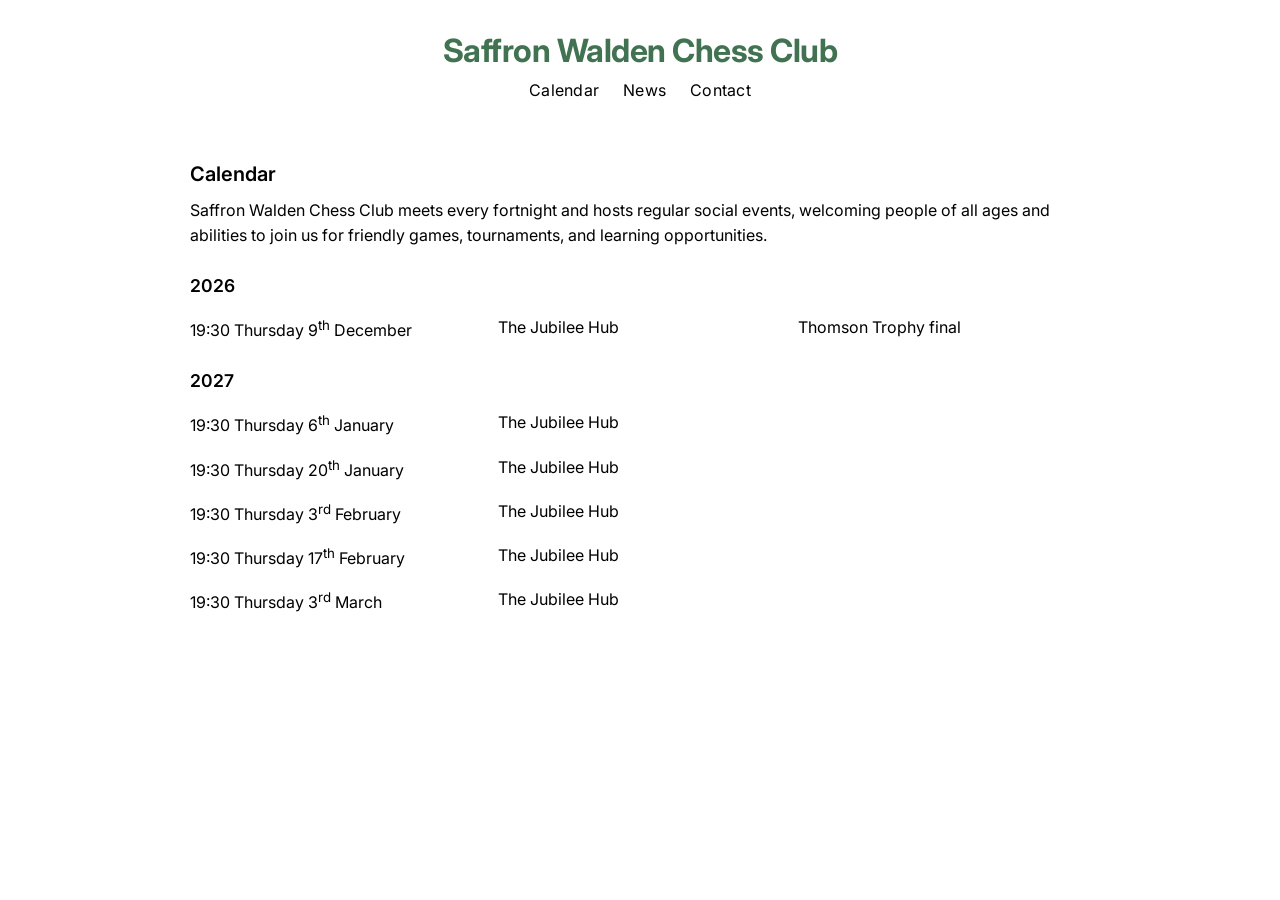
==== calendar.html @ 56b30ce4 "Add index.html and calendar.html" ====
<!DOCTYPE html>
<html lang="en">
<head>
<meta charset="UTF-8">
<meta name="viewport" content="width=device-width, initial-scale=1.0">
<title>Saffron Walden Chess Club – Calendar</title>
<link href="https://fonts.googleapis.com/css2?family=Inter:wght@400;500;600;700&display=swap" rel="stylesheet">
<style>
:root {
  --logotype-green: #417251;
  --grey-hover: #5c5c5c;
}

/* Base */
body {
  font-family: 'Inter', system-ui, -apple-system, sans-serif;
  margin: 0;
  background-color: #fff;
  color: #000;
  line-height: 1.55;
  font-size: 16px;
}
a { color: inherit; text-decoration: none; }
a:hover, a:focus { text-decoration: underline; color: var(--grey-hover); }

/* Header */
header {
  padding: 2rem 2rem 1.5rem;
  background: #fff;
}
.header-inner {
  display: flex;
  flex-direction: column;
  align-items: center;
  gap: 0.5rem;
}
header h1 {
  font-size: 2rem;
  font-weight: 700;
  line-height: 1.2;
  color: var(--logotype-green);
  margin: 0;
  letter-spacing: -0.015em;
}
nav { display: flex; gap: 1.5rem; }
/* Removed Home link */
nav a { font-weight: 400; font-size: 1rem; letter-spacing: 0.015em; }
nav a:hover, nav a:focus { text-decoration: underline; }

@media (min-width: 601px) { header { position: sticky; top: 0; z-index: 1000; } }

/* Main */
main { max-width: 900px; margin: 2rem auto 3rem; padding: 0 2rem; }

/* Page heading */
h2.page-heading { font-size: 1.25rem; font-weight: 600; margin: 0 0 0.5rem 0; }

/* Body text under heading */
p.body-text { margin: 0 0 1.5rem 0; font-weight: 400; font-size: 1rem; line-height: 1.55; }

/* Year heading */
h2.year { font-size: 1.1rem; font-weight: 600; margin: 1rem 0 0.5rem 0; color: #000; }

/* Calendar table */
.calendar-table { width: 100%; border-collapse: collapse; font-weight: 400; }
.calendar-table td { padding: 0.5rem 0; vertical-align: top; }
.calendar-table .date { width: 33%; text-align: left; }
.calendar-table .location { width: 33%; text-align: left; padding-left: 0.5rem; }
.calendar-table .note { width: 33%; text-align: left; padding-left: 0.5rem; }

/* Responsive */
@media (max-width: 600px) {
  header h1 { font-size: 1.5rem; }
  h2.page-heading { font-size: 1.1rem; }
  h2.year { font-size: 1rem; }
  main { padding: 0 1rem; }
  .calendar-table td { padding: 0.4rem 0; }
  .calendar-table .location,
  .calendar-table .note { padding-left: 0.25rem; }
}
</style>
</head>
<body>

<header>
  <div class="header-inner">
    <h1><a href="index.html">Saffron Walden Chess Club</a></h1>
    <nav aria-label="Main navigation">
      <a href="calendar.html">Calendar</a>
      <a href="#">News</a>
      <a href="#">Contact</a>
    </nav>
  </div>
</header>

<main>
  <h2 class="page-heading">Calendar</h2>
  <p class="body-text">
    Saffron Walden Chess Club meets every fortnight and hosts regular social events, welcoming people of all ages and abilities to join us for friendly games, tournaments, and learning opportunities.
  </p>

  <!-- 2026 -->
  <h2 class="year">2026</h2>
  <table class="calendar-table">
    <tbody>
      <tr data-date="2026-04-10"><td class="date">19:30 Thursday 10<sup>th</sup> April</td><td class="location">The Jubilee Hub</td><td class="note"></td></tr>
      <tr data-date="2026-04-24"><td class="date">19:30 Thursday 24<sup>th</sup> April</td><td class="location">The Jubilee Hub</td><td class="note"></td></tr>
      <tr data-date="2026-05-08"><td class="date">19:30 Thursday 8<sup>th</sup> May</td><td class="location">The Jubilee Hub</td><td class="note"></td></tr>
      <tr data-date="2026-05-22"><td class="date">19:30 Thursday 22<sup>nd</sup> May</td><td class="location">The Jubilee Hub</td><td class="note"></td></tr>
      <tr data-date="2026-06-27"><td class="date">11:00 Thursday 27<sup>th</sup> June</td><td class="location">Saffron Walden Common</td><td class="note">Saffron Walden Community Day</td></tr>
      <tr data-date="2026-06-10"><td class="date">19:30 Thursday 10<sup>th</sup> June</td><td class="location">The Jubilee Hub</td><td class="note"></td></tr>
      <tr data-date="2026-06-24"><td class="date">19:30 Thursday 24<sup>th</sup> June</td><td class="location">The Jubilee Hub</td><td class="note"></td></tr>
      <tr data-date="2026-12-09"><td class="date">19:30 Thursday 9<sup>th</sup> December</td><td class="location">The Jubilee Hub</td><td class="note">Thomson Trophy final</td></tr>
    </tbody>
  </table>

  <!-- 2027 -->
  <h2 class="year">2027</h2>
  <table class="calendar-table">
    <tbody>
      <tr data-date="2027-01-06"><td class="date">19:30 Thursday 6<sup>th</sup> January</td><td class="location">The Jubilee Hub</td><td class="note"></td></tr>
      <tr data-date="2027-01-20"><td class="date">19:30 Thursday 20<sup>th</sup> January</td><td class="location">The Jubilee Hub</td><td class="note"></td></tr>
      <tr data-date="2027-02-03"><td class="date">19:30 Thursday 3<sup>rd</sup> February</td><td class="location">The Jubilee Hub</td><td class="note"></td></tr>
      <tr data-date="2027-02-17"><td class="date">19:30 Thursday 17<sup>th</sup> February</td><td class="location">The Jubilee Hub</td><td class="note"></td></tr>
      <tr data-date="2027-03-03"><td class="date">19:30 Thursday 3<sup>rd</sup> March</td><td class="location">The Jubilee Hub</td><td class="note"></td></tr>
    </tbody>
  </table>

</main>

<script>
// Filter rows to show only dates >= today and <= today + 365 days
const today = new Date();
const maxDate = new Date();
maxDate.setDate(today.getDate() + 365);

document.querySelectorAll('.calendar-table tbody tr').forEach(row => {
  const dateStr = row.getAttribute('data-date');
  if (!dateStr) return;
  const rowDate = new Date(dateStr + "T00:00:00");
  if (rowDate < today || rowDate > maxDate) {
    row.style.display = 'none';
  }
});
</script>

</body>
</html>
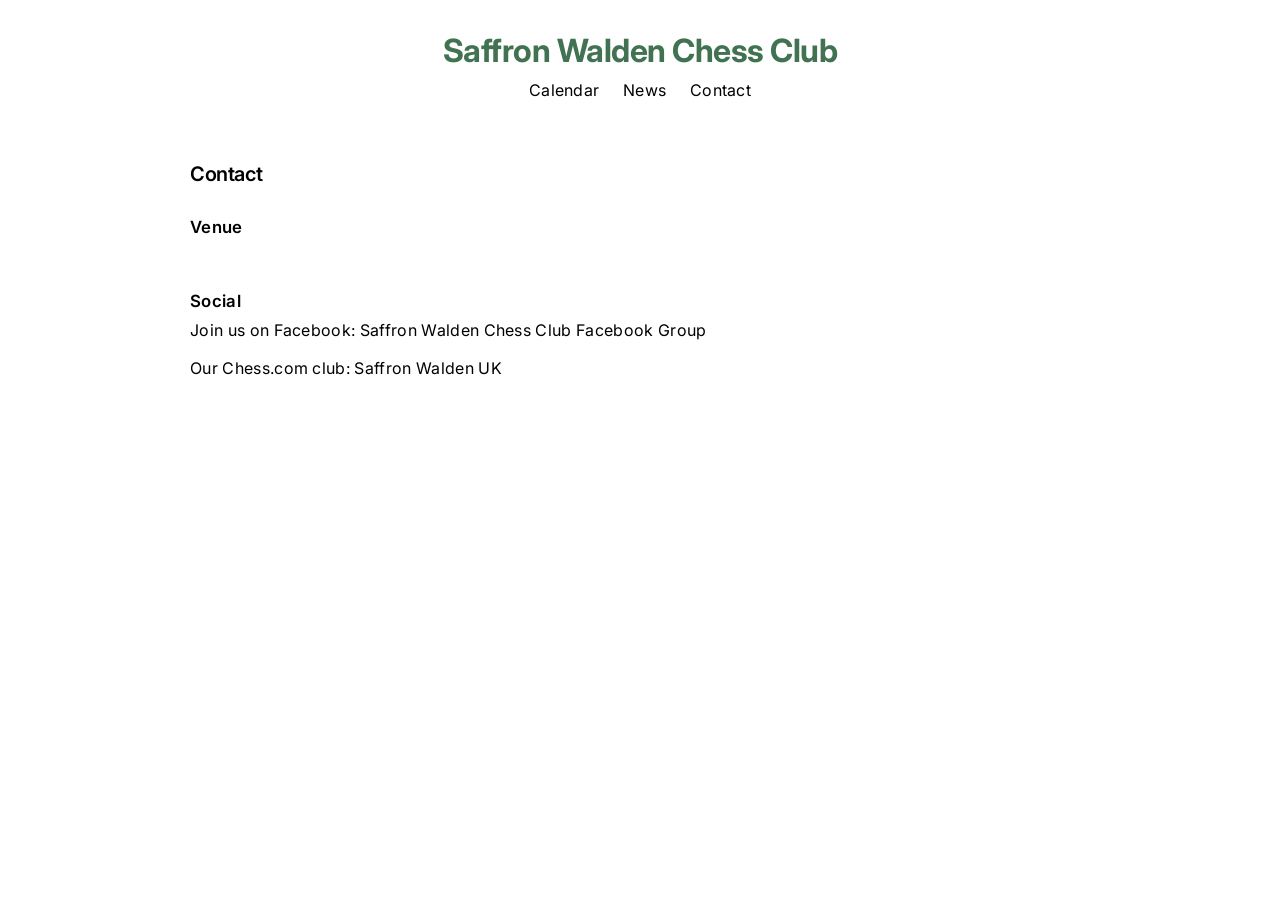
==== commit f04dfcdd: "Refactor for configurable location per event and improve contact page" ====
--- a/calendar.html
+++ b/calendar.html
@@ -3,82 +3,9 @@
 <head>
 <meta charset="UTF-8">
 <meta name="viewport" content="width=device-width, initial-scale=1.0">
-<title>Saffron Walden Chess Club – Calendar</title>
+<title>Saffron Walden Chess Club – Contact</title>
 <link href="https://fonts.googleapis.com/css2?family=Inter:wght@400;500;600;700&display=swap" rel="stylesheet">
-<style>
-:root {
-  --logotype-green: #417251;
-  --grey-hover: #5c5c5c;
-}
-
-/* Base */
-body {
-  font-family: 'Inter', system-ui, -apple-system, sans-serif;
-  margin: 0;
-  background-color: #fff;
-  color: #000;
-  line-height: 1.55;
-  font-size: 16px;
-}
-a { color: inherit; text-decoration: none; }
-a:hover, a:focus { text-decoration: underline; color: var(--grey-hover); }
-
-/* Header */
-header {
-  padding: 2rem 2rem 1.5rem;
-  background: #fff;
-}
-.header-inner {
-  display: flex;
-  flex-direction: column;
-  align-items: center;
-  gap: 0.5rem;
-}
-header h1 {
-  font-size: 2rem;
-  font-weight: 700;
-  line-height: 1.2;
-  color: var(--logotype-green);
-  margin: 0;
-  letter-spacing: -0.015em;
-}
-nav { display: flex; gap: 1.5rem; }
-/* Removed Home link */
-nav a { font-weight: 400; font-size: 1rem; letter-spacing: 0.015em; }
-nav a:hover, nav a:focus { text-decoration: underline; }
-
-@media (min-width: 601px) { header { position: sticky; top: 0; z-index: 1000; } }
-
-/* Main */
-main { max-width: 900px; margin: 2rem auto 3rem; padding: 0 2rem; }
-
-/* Page heading */
-h2.page-heading { font-size: 1.25rem; font-weight: 600; margin: 0 0 0.5rem 0; }
-
-/* Body text under heading */
-p.body-text { margin: 0 0 1.5rem 0; font-weight: 400; font-size: 1rem; line-height: 1.55; }
-
-/* Year heading */
-h2.year { font-size: 1.1rem; font-weight: 600; margin: 1rem 0 0.5rem 0; color: #000; }
-
-/* Calendar table */
-.calendar-table { width: 100%; border-collapse: collapse; font-weight: 400; }
-.calendar-table td { padding: 0.5rem 0; vertical-align: top; }
-.calendar-table .date { width: 33%; text-align: left; }
-.calendar-table .location { width: 33%; text-align: left; padding-left: 0.5rem; }
-.calendar-table .note { width: 33%; text-align: left; padding-left: 0.5rem; }
-
-/* Responsive */
-@media (max-width: 600px) {
-  header h1 { font-size: 1.5rem; }
-  h2.page-heading { font-size: 1.1rem; }
-  h2.year { font-size: 1rem; }
-  main { padding: 0 1rem; }
-  .calendar-table td { padding: 0.4rem 0; }
-  .calendar-table .location,
-  .calendar-table .note { padding-left: 0.25rem; }
-}
-</style>
+<link rel="stylesheet" href="css/styles.css">
 </head>
 <body>
 
@@ -87,62 +14,30 @@
     <h1><a href="index.html">Saffron Walden Chess Club</a></h1>
     <nav aria-label="Main navigation">
       <a href="calendar.html">Calendar</a>
-      <a href="#">News</a>
-      <a href="#">Contact</a>
+      <a href="news.html">News</a>
+      <a href="contact.html">Contact</a>
     </nav>
   </div>
 </header>
 
 <main>
-  <h2 class="page-heading">Calendar</h2>
-  <p class="body-text">
-    Saffron Walden Chess Club meets every fortnight and hosts regular social events, welcoming people of all ages and abilities to join us for friendly games, tournaments, and learning opportunities.
-  </p>
+  <h2>Contact</h2>
 
-  <!-- 2026 -->
-  <h2 class="year">2026</h2>
-  <table class="calendar-table">
-    <tbody>
-      <tr data-date="2026-04-10"><td class="date">19:30 Thursday 10<sup>th</sup> April</td><td class="location">The Jubilee Hub</td><td class="note"></td></tr>
-      <tr data-date="2026-04-24"><td class="date">19:30 Thursday 24<sup>th</sup> April</td><td class="location">The Jubilee Hub</td><td class="note"></td></tr>
-      <tr data-date="2026-05-08"><td class="date">19:30 Thursday 8<sup>th</sup> May</td><td class="location">The Jubilee Hub</td><td class="note"></td></tr>
-      <tr data-date="2026-05-22"><td class="date">19:30 Thursday 22<sup>nd</sup> May</td><td class="location">The Jubilee Hub</td><td class="note"></td></tr>
-      <tr data-date="2026-06-27"><td class="date">11:00 Thursday 27<sup>th</sup> June</td><td class="location">Saffron Walden Common</td><td class="note">Saffron Walden Community Day</td></tr>
-      <tr data-date="2026-06-10"><td class="date">19:30 Thursday 10<sup>th</sup> June</td><td class="location">The Jubilee Hub</td><td class="note"></td></tr>
-      <tr data-date="2026-06-24"><td class="date">19:30 Thursday 24<sup>th</sup> June</td><td class="location">The Jubilee Hub</td><td class="note"></td></tr>
-      <tr data-date="2026-12-09"><td class="date">19:30 Thursday 9<sup>th</sup> December</td><td class="location">The Jubilee Hub</td><td class="note">Thomson Trophy final</td></tr>
-    </tbody>
-  </table>
+  <section id="location-section">
+    <h3>Venue</h3>
+    <div id="location-container">
+      <!-- JS will populate map & address from events/locations dynamically if needed -->
+    </div>
+  </section>
 
-  <!-- 2027 -->
-  <h2 class="year">2027</h2>
-  <table class="calendar-table">
-    <tbody>
-      <tr data-date="2027-01-06"><td class="date">19:30 Thursday 6<sup>th</sup> January</td><td class="location">The Jubilee Hub</td><td class="note"></td></tr>
-      <tr data-date="2027-01-20"><td class="date">19:30 Thursday 20<sup>th</sup> January</td><td class="location">The Jubilee Hub</td><td class="note"></td></tr>
-      <tr data-date="2027-02-03"><td class="date">19:30 Thursday 3<sup>rd</sup> February</td><td class="location">The Jubilee Hub</td><td class="note"></td></tr>
-      <tr data-date="2027-02-17"><td class="date">19:30 Thursday 17<sup>th</sup> February</td><td class="location">The Jubilee Hub</td><td class="note"></td></tr>
-      <tr data-date="2027-03-03"><td class="date">19:30 Thursday 3<sup>rd</sup> March</td><td class="location">The Jubilee Hub</td><td class="note"></td></tr>
-    </tbody>
-  </table>
-
+  <section id="social-section">
+    <h3>Social</h3>
+    <div id="contact-container">
+      <!-- JS will populate Facebook and Chess.com links from contact.txt -->
+    </div>
+  </section>
 </main>
 
-<script>
-// Filter rows to show only dates >= today and <= today + 365 days
-const today = new Date();
-const maxDate = new Date();
-maxDate.setDate(today.getDate() + 365);
-
-document.querySelectorAll('.calendar-table tbody tr').forEach(row => {
-  const dateStr = row.getAttribute('data-date');
-  if (!dateStr) return;
-  const rowDate = new Date(dateStr + "T00:00:00");
-  if (rowDate < today || rowDate > maxDate) {
-    row.style.display = 'none';
-  }
-});
-</script>
-
+<script src="js/contact.js"></script>
 </body>
 </html>
--- a/css/styles.css
+++ b/css/styles.css
@@ -0,0 +1,197 @@
+:root {
+  --grey-hover: #5c5c5c;
+  --logotype-green: #417251;
+}
+
+/* Base styles */
+body {
+  font-family: 'Inter', system-ui, -apple-system, sans-serif;
+  margin: 0;
+  background-color: #fff;
+  color: #000;
+  line-height: 1.55;
+  letter-spacing: 0.02em;
+  font-size: 16px;
+}
+
+a {
+  color: inherit;
+  text-decoration: none;
+}
+
+a:hover,
+a:focus {
+  color: var(--grey-hover);
+  text-decoration: underline;
+  outline: none;
+}
+
+a:focus {
+  outline: 2px solid var(--logotype-green);
+  outline-offset: 2px;
+}
+
+/* Header */
+header {
+  padding: 2rem 2rem 1.5rem;
+  background: #fff;
+}
+
+.header-inner {
+  display: flex;
+  flex-direction: column;
+  align-items: center;
+  gap: 0.5rem;
+}
+
+/* Logotype */
+header h1 {
+  font-size: 2rem;
+  font-weight: 700;
+  line-height: 1.2;
+  color: var(--logotype-green);
+  margin: 0;
+  letter-spacing: -0.015em;
+}
+
+/* Navigation */
+nav {
+  display: flex;
+  gap: 1.5rem;
+}
+
+nav a {
+  font-weight: 400;
+  font-size: 1rem;
+  letter-spacing: 0.015em;
+  transition: color 0.3s ease;
+}
+
+/* Sticky header on desktop */
+@media (min-width: 601px) {
+  header {
+    position: sticky;
+    top: 0;
+    z-index: 1000;
+  }
+}
+
+/* Main content */
+main {
+  max-width: 900px;
+  margin: 2rem auto 3rem;
+  padding: 0 2rem;
+}
+
+section {
+  margin-bottom: 3rem;
+}
+
+/* Headings */
+h2 {
+  font-size: 1.25rem;
+  font-weight: 600;
+  letter-spacing: -0.02em;
+  text-transform: lowercase;
+  margin-top: 0;
+  margin-bottom: 0.5rem;
+}
+
+h2::first-letter {
+  text-transform: uppercase;
+}
+
+h3 {
+  font-size: 1.05rem;
+  font-weight: 600;
+  margin-bottom: 0.25rem;
+  margin-top: 1.5rem;
+}
+
+/* Paragraphs */
+p {
+  margin-top: 0;
+  margin-bottom: 1.2rem;
+  font-weight: 400;
+  font-size: 1rem;
+  line-height: 1.55;
+}
+
+/* Event (homepage) */
+.event-date {
+  margin-bottom: 0.4rem;
+}
+
+.event-date a {
+  color: var(--logotype-green);
+  font-weight: 500;
+  text-decoration: none;
+}
+
+.event-date a:hover,
+.event-date a:focus {
+  text-decoration: underline;
+}
+
+/* Calendar table */
+.calendar-table {
+  width: 100%;
+  border-collapse: collapse;
+}
+
+.calendar-table td {
+  padding: 0.5rem 0;
+  vertical-align: top;
+}
+
+.calendar-table td:nth-child(1) {
+  width: 33%;
+}
+
+.calendar-table td:nth-child(2),
+.calendar-table td:nth-child(3) {
+  padding-left: 0.5rem;
+}
+
+/* News spacing */
+#news-container > div {
+  margin-bottom: 2rem;
+}
+
+/* Contact spacing */
+#contact-container p {
+  margin-bottom: 0.8rem;
+}
+
+/* Responsive */
+@media (max-width: 600px) {
+  header {
+    padding: 1.5rem 1rem 1rem;
+  }
+
+  header h1 {
+    font-size: 1.5rem;
+  }
+
+  h2 {
+    font-size: 1.1rem;
+  }
+
+  main {
+    padding: 0 1rem;
+  }
+
+  .calendar-table td {
+    padding: 0.4rem 0;
+  }
+
+  .calendar-table td:nth-child(2),
+  .calendar-table td:nth-child(3) {
+    padding-left: 0.25rem;
+  }
+}
+
+/* Smooth scrolling */
+html {
+  scroll-behavior: smooth;
+}
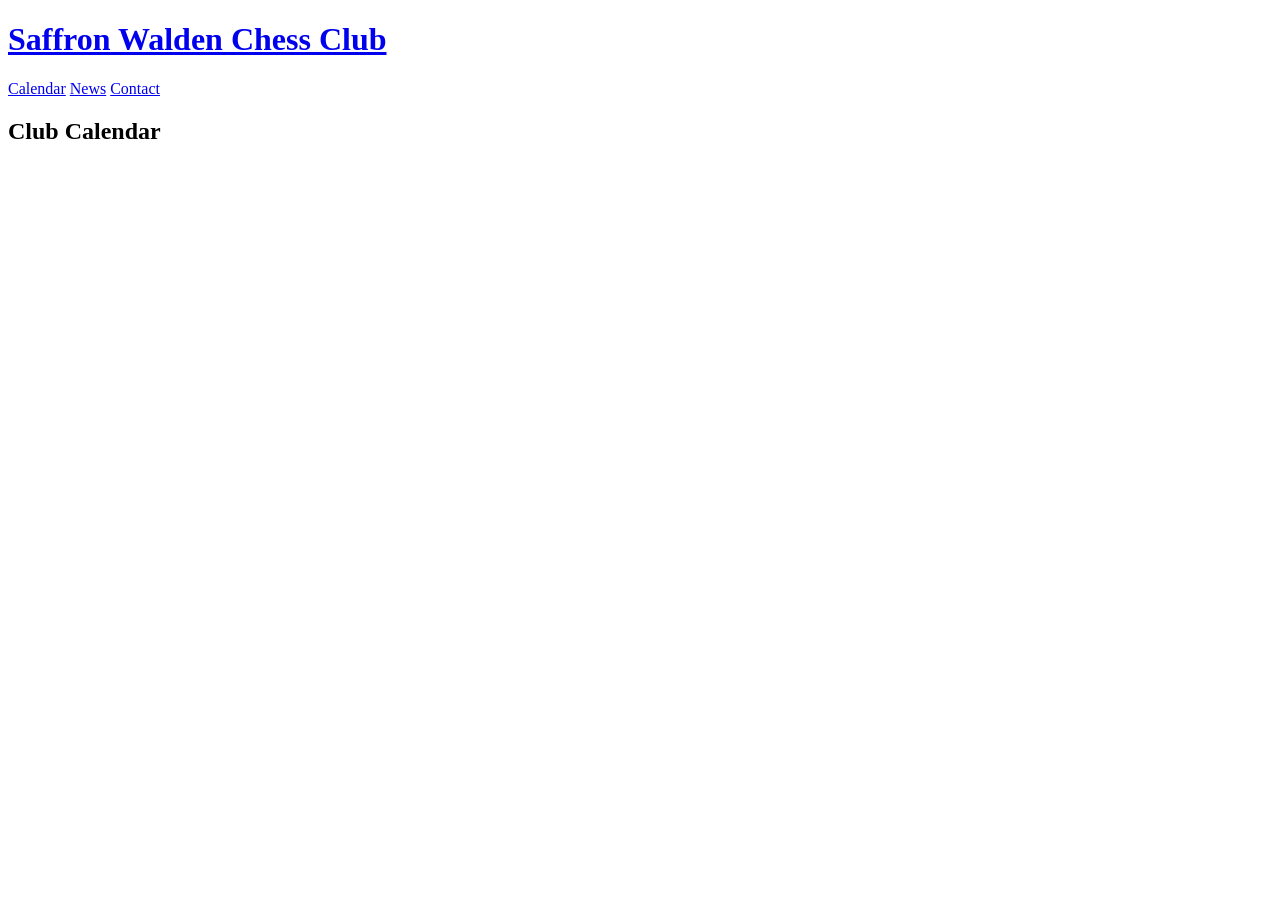
==== commit c24254ac: "Refactor bug fixes and mobile burger menu" ====
--- a/calendar.html
+++ b/calendar.html
@@ -3,10 +3,38 @@
 <head>
 <meta charset="UTF-8">
 <meta name="viewport" content="width=device-width, initial-scale=1.0">
-<title>Saffron Walden Chess Club – Contact</title>
+<title>Saffron Walden Chess Club – Calendar</title>
+
 <link href="https://fonts.googleapis.com/css2?family=Inter:wght@400;500;600;700&display=swap" rel="stylesheet">
 <link rel="stylesheet" href="css/styles.css">
+
+<style>
+  .year-group {
+    margin-top: 2rem;
+  }
+
+  .event-row {
+    display: grid;
+    grid-template-columns: 2fr 2fr 3fr;
+    gap: 1rem;
+    padding: 0.4rem 0;
+    border-bottom: 1px solid #eee;
+  }
+
+  .col-1 {
+    font-weight: 500;
+  }
+
+  .col-2 {
+    color: #333;
+  }
+
+  .col-3 {
+    color: #666;
+  }
+</style>
 </head>
+
 <body>
 
 <header>
@@ -21,23 +49,107 @@
 </header>
 
 <main>
-  <h2>Contact</h2>
-
-  <section id="location-section">
-    <h3>Venue</h3>
-    <div id="location-container">
-      <!-- JS will populate map & address from events/locations dynamically if needed -->
-    </div>
-  </section>
-
-  <section id="social-section">
-    <h3>Social</h3>
-    <div id="contact-container">
-      <!-- JS will populate Facebook and Chess.com links from contact.txt -->
-    </div>
-  </section>
+  <h2>Club Calendar</h2>
+  <div id="calendar-container"></div>
 </main>
 
-<script src="js/contact.js"></script>
+<script>
+async function loadData() {
+  const [eventsRes, locationsRes] = await Promise.all([
+    fetch('content/events.csv'),
+    fetch('content/locations.txt')
+  ]);
+
+  const eventsText = await eventsRes.text();
+  const locationsText = await locationsRes.text();
+
+  const locations = parseLocations(locationsText);
+  let events = parseEvents(eventsText);
+
+  // Filter: today → +365 days
+  const today = new Date();
+  today.setHours(0,0,0,0);
+
+  const futureLimit = new Date();
+  futureLimit.setDate(today.getDate() + 365);
+
+  events = events.filter(e => {
+    const d = new Date(e.date);
+    return d >= today && d <= futureLimit;
+  });
+
+  render(events, locations);
+}
+
+function parseLocations(text) {
+  const map = {};
+  text.trim().split('\n').forEach(line => {
+    const [key, name] = line.split('|');
+    map[key] = name;
+  });
+  return map;
+}
+
+function parseEvents(text) {
+  return text.trim().split('\n').slice(1).map(row => {
+    const [date, time, location_key, note] = row.split(',');
+    return { date, time, location_key, note };
+  }).sort((a, b) => new Date(a.date) - new Date(b.date));
+}
+
+function formatDateTime(dateStr, timeStr) {
+  const d = new Date(dateStr);
+
+  const formattedDate = d.toLocaleDateString('en-GB', {
+    weekday: 'long',
+    day: 'numeric',
+    month: 'long'
+  });
+
+  return `${timeStr} ${formattedDate}`;
+}
+
+function render(events, locations) {
+  const container = document.getElementById('calendar-container');
+
+  const grouped = {};
+  events.forEach(e => {
+    const year = new Date(e.date).getFullYear();
+    if (!grouped[year]) grouped[year] = [];
+    grouped[year].push(e);
+  });
+
+  Object.keys(grouped).sort().forEach(year => {
+    const section = document.createElement('div');
+    section.className = 'year-group';
+
+    const heading = document.createElement('h3');
+    heading.textContent = year;
+    section.appendChild(heading);
+
+    grouped[year].forEach(event => {
+      const row = document.createElement('div');
+      row.className = 'event-row';
+
+      const dateTime = formatDateTime(event.date, event.time);
+      const location = locations[event.location_key] || event.location_key;
+      const note = event.note || '';
+
+      row.innerHTML = `
+        <div class="col-1">${dateTime}</div>
+        <div class="col-2">${location}</div>
+        <div class="col-3">${note}</div>
+      `;
+
+      section.appendChild(row);
+    });
+
+    container.appendChild(section);
+  });
+}
+
+loadData();
+</script>
+
 </body>
 </html>
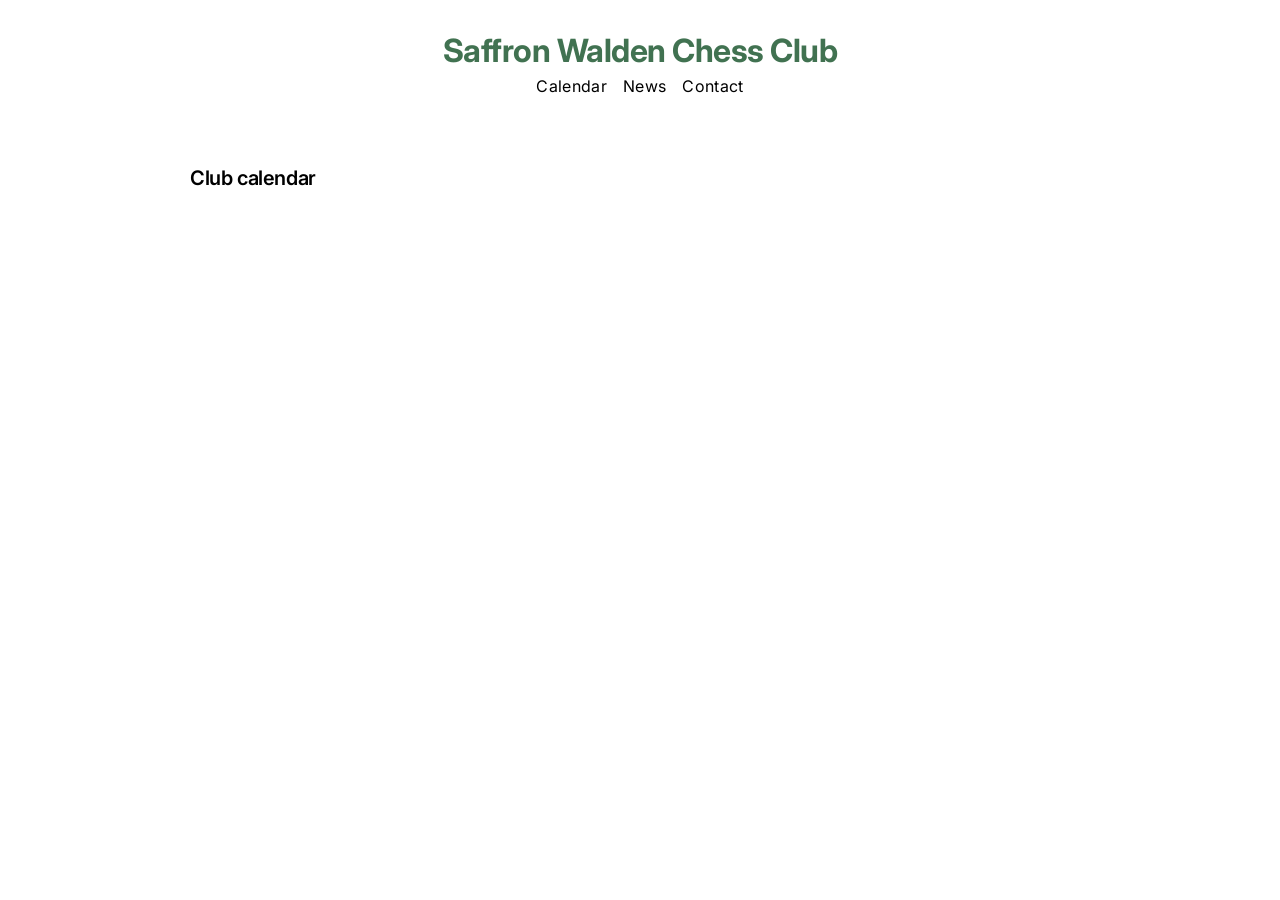
==== commit 5dc7009f: "Bug fixes" ====
--- a/calendar.html
+++ b/calendar.html
@@ -4,151 +4,20 @@
 <meta charset="UTF-8">
 <meta name="viewport" content="width=device-width, initial-scale=1.0">
 <title>Saffron Walden Chess Club – Calendar</title>
-
 <link href="https://fonts.googleapis.com/css2?family=Inter:wght@400;500;600;700&display=swap" rel="stylesheet">
 <link rel="stylesheet" href="css/styles.css">
-
-<style>
-  .year-group {
-    margin-top: 2rem;
-  }
-
-  .event-row {
-    display: grid;
-    grid-template-columns: 2fr 2fr 3fr;
-    gap: 1rem;
-    padding: 0.4rem 0;
-    border-bottom: 1px solid #eee;
-  }
-
-  .col-1 {
-    font-weight: 500;
-  }
-
-  .col-2 {
-    color: #333;
-  }
-
-  .col-3 {
-    color: #666;
-  }
-</style>
 </head>
-
 <body>
-
-<header>
-  <div class="header-inner">
-    <h1><a href="index.html">Saffron Walden Chess Club</a></h1>
-    <nav aria-label="Main navigation">
-      <a href="calendar.html">Calendar</a>
-      <a href="news.html">News</a>
-      <a href="contact.html">Contact</a>
-    </nav>
-  </div>
-</header>
 
 <main>
   <h2>Club Calendar</h2>
   <div id="calendar-container"></div>
 </main>
 
+<script src="js/header.js"></script>
+<script src="js/calendar.js"></script>
 <script>
-async function loadData() {
-  const [eventsRes, locationsRes] = await Promise.all([
-    fetch('content/events.csv'),
-    fetch('content/locations.txt')
-  ]);
-
-  const eventsText = await eventsRes.text();
-  const locationsText = await locationsRes.text();
-
-  const locations = parseLocations(locationsText);
-  let events = parseEvents(eventsText);
-
-  // Filter: today → +365 days
-  const today = new Date();
-  today.setHours(0,0,0,0);
-
-  const futureLimit = new Date();
-  futureLimit.setDate(today.getDate() + 365);
-
-  events = events.filter(e => {
-    const d = new Date(e.date);
-    return d >= today && d <= futureLimit;
-  });
-
-  render(events, locations);
-}
-
-function parseLocations(text) {
-  const map = {};
-  text.trim().split('\n').forEach(line => {
-    const [key, name] = line.split('|');
-    map[key] = name;
-  });
-  return map;
-}
-
-function parseEvents(text) {
-  return text.trim().split('\n').slice(1).map(row => {
-    const [date, time, location_key, note] = row.split(',');
-    return { date, time, location_key, note };
-  }).sort((a, b) => new Date(a.date) - new Date(b.date));
-}
-
-function formatDateTime(dateStr, timeStr) {
-  const d = new Date(dateStr);
-
-  const formattedDate = d.toLocaleDateString('en-GB', {
-    weekday: 'long',
-    day: 'numeric',
-    month: 'long'
-  });
-
-  return `${timeStr} ${formattedDate}`;
-}
-
-function render(events, locations) {
-  const container = document.getElementById('calendar-container');
-
-  const grouped = {};
-  events.forEach(e => {
-    const year = new Date(e.date).getFullYear();
-    if (!grouped[year]) grouped[year] = [];
-    grouped[year].push(e);
-  });
-
-  Object.keys(grouped).sort().forEach(year => {
-    const section = document.createElement('div');
-    section.className = 'year-group';
-
-    const heading = document.createElement('h3');
-    heading.textContent = year;
-    section.appendChild(heading);
-
-    grouped[year].forEach(event => {
-      const row = document.createElement('div');
-      row.className = 'event-row';
-
-      const dateTime = formatDateTime(event.date, event.time);
-      const location = locations[event.location_key] || event.location_key;
-      const note = event.note || '';
-
-      row.innerHTML = `
-        <div class="col-1">${dateTime}</div>
-        <div class="col-2">${location}</div>
-        <div class="col-3">${note}</div>
-      `;
-
-      section.appendChild(row);
-    });
-
-    container.appendChild(section);
-  });
-}
-
-loadData();
+  loadCalendar();
 </script>
 
 </body>
--- a/css/styles.css
+++ b/css/styles.css
@@ -0,0 +1,209 @@
+/* -------------------- VARIABLES -------------------- */
+:root {
+  --grey-hover: #5c5c5c;
+  --logotype-green: #417251;
+
+  /* spacing */
+  --space-xs: 0.25rem;
+  --space-sm: 0.5rem;
+  --space-md: 1rem;
+  --space-lg: 2rem;
+
+  /* font sizes */
+  --font-base: 16px;
+  --font-h1: 2rem;
+  --font-h2: 1.25rem;
+  --font-h3: 1.05rem;
+}
+
+/* -------------------- BASE -------------------- */
+body {
+  font-family: 'Inter', system-ui, -apple-system, sans-serif;
+  margin: 0;
+  background-color: #fff;
+  color: #000;
+  line-height: 1.55;
+  letter-spacing: 0.02em;
+  font-size: var(--font-base);
+}
+
+a {
+  color: inherit;
+  text-decoration: none;
+  transition: color 0.3s ease;
+}
+
+a:hover,
+a:focus {
+  color: var(--grey-hover);
+  text-decoration: underline;
+  outline: none;
+}
+
+a:focus {
+  outline: 2px solid var(--logotype-green);
+  outline-offset: 2px;
+}
+
+/* -------------------- HEADER -------------------- */
+header {
+  padding: var(--space-lg);
+  background: #fff;
+}
+
+.header-inner {
+  display: flex;
+  flex-direction: column;
+  align-items: center;
+  gap: var(--space-xs);
+}
+
+header h1 {
+  font-size: var(--font-h1);
+  font-weight: 700;
+  line-height: 1.2;
+  color: var(--logotype-green);
+  margin: 0;
+  letter-spacing: -0.015em;
+}
+
+nav {
+  display: flex;
+  gap: var(--space-md);
+  flex-wrap: wrap;
+}
+
+/* Sticky header */
+@media (min-width: 601px) {
+  header {
+    position: sticky;
+    top: 0;
+    z-index: 1000;
+  }
+  .burger {
+    display: none;
+  }
+}
+
+@media (max-width: 600px) {
+  header {
+    padding: var(--space-md) var(--space-sm) var(--space-sm);
+  }
+  header h1 {
+    font-size: 1.5rem;
+  }
+  .burger {
+    display: block;
+    position: sticky;
+    top: 0;
+    background: #fff;
+    z-index: 1000;
+    border: none;
+    padding: var(--space-xs) var(--space-sm);
+    cursor: pointer;
+  }
+  .burger span {
+    display: block;
+    width: 25px;
+    height: 3px;
+    background-color: var(--logotype-green);
+    margin: 5px 0;
+  }
+  .main-nav {
+    display: none;
+    flex-direction: column;
+    background: #fff;
+    width: 100%;
+    padding: var(--space-md) 0;
+  }
+  .main-nav.active {
+    display: flex;
+  }
+}
+
+/* -------------------- MAIN -------------------- */
+main {
+  max-width: 900px;
+  margin: var(--space-lg) auto var(--space-lg);
+  padding: 0 var(--space-lg);
+}
+
+section {
+  margin-bottom: var(--space-lg);
+}
+
+/* Headings */
+h2 {
+  font-size: var(--font-h2);
+  font-weight: 600;
+  letter-spacing: -0.02em;
+  text-transform: lowercase;
+  margin-top: 0;
+  margin-bottom: var(--space-xs);
+}
+
+h2::first-letter {
+  text-transform: uppercase;
+}
+
+h3 {
+  font-size: var(--font-h3);
+  font-weight: 600;
+  margin: var(--space-md) 0 var(--space-xs) 0;
+}
+
+/* Paragraphs */
+p {
+  margin: 0 0 var(--space-sm) 0;
+  font-weight: 400;
+  font-size: 1rem;
+}
+
+/* -------------------- CALENDAR & EVENTS -------------------- */
+.calendar-table {
+  width: 100%;
+  border-collapse: collapse;
+}
+
+.calendar-table td {
+  padding: var(--space-xs) 0;
+  vertical-align: top;
+}
+
+.calendar-table td:nth-child(1) {
+  width: 33%;
+}
+
+.calendar-table td:nth-child(2),
+.calendar-table td:nth-child(3) {
+  padding-left: var(--space-xs);
+}
+
+/* Homepage next event / event-details */
+.event-details {
+  display: flex;
+  flex-direction: column;
+  gap: var(--space-sm);
+}
+
+.event-date a {
+  color: var(--logotype-green);
+  font-weight: 500;
+  text-decoration: none;
+}
+
+/* Responsive tweaks */
+@media (max-width: 600px) {
+  main {
+    padding: 0 var(--space-sm);
+  }
+  .calendar-table td:nth-child(2),
+  .calendar-table td:nth-child(3) {
+    padding-left: var(--space-xs);
+  }
+}
+
+/* Smooth scrolling */
+html {
+  scroll-behavior: smooth;
+}
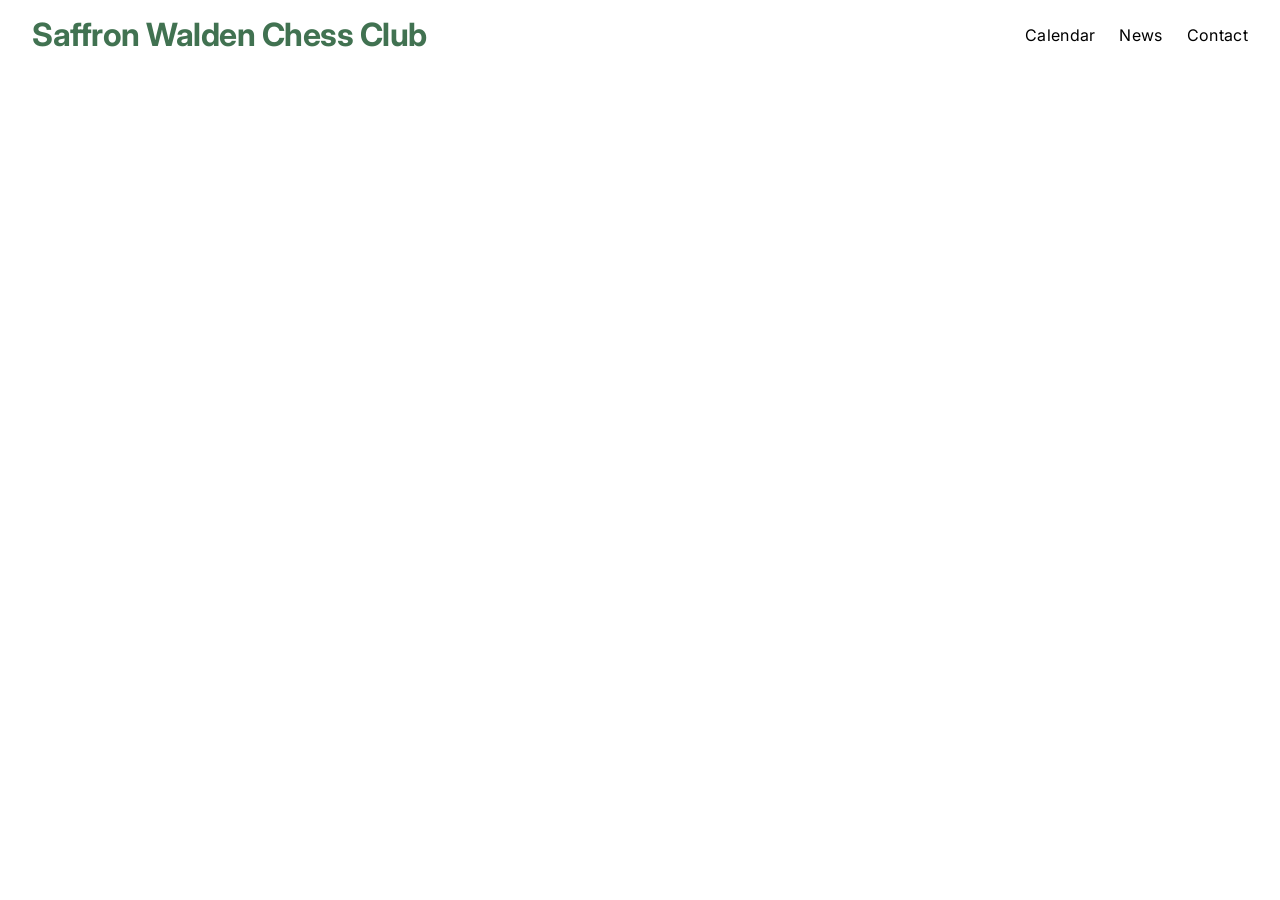
==== commit bd6be3a6: "Mobile burger menu" ====
--- a/calendar.html
+++ b/calendar.html
@@ -9,16 +9,16 @@
 </head>
 <body>
 
+<!-- Dynamic header -->
+<div id="header-container"></div>
+
 <main>
-  <h2>Club Calendar</h2>
-  <div id="calendar-container"></div>
+  <section id="calendar-container">
+    <!-- JS will populate upcoming events table -->
+  </section>
 </main>
 
-<script src="js/header.js"></script>
-<script src="js/calendar.js"></script>
-<script>
-  loadCalendar();
-</script>
-
+<script src="js/header.js" defer></script>
+<script src="js/calendar.js" defer></script>
 </body>
 </html>
--- a/css/styles.css
+++ b/css/styles.css
@@ -1,22 +1,9 @@
-/* -------------------- VARIABLES -------------------- */
 :root {
   --grey-hover: #5c5c5c;
   --logotype-green: #417251;
-
-  /* spacing */
-  --space-xs: 0.25rem;
-  --space-sm: 0.5rem;
-  --space-md: 1rem;
-  --space-lg: 2rem;
-
-  /* font sizes */
-  --font-base: 16px;
-  --font-h1: 2rem;
-  --font-h2: 1.25rem;
-  --font-h3: 1.05rem;
-}
-
-/* -------------------- BASE -------------------- */
+}
+
+/* Base styles */
 body {
   font-family: 'Inter', system-ui, -apple-system, sans-serif;
   margin: 0;
@@ -24,13 +11,12 @@
   color: #000;
   line-height: 1.55;
   letter-spacing: 0.02em;
-  font-size: var(--font-base);
+  font-size: 16px;
 }
 
 a {
   color: inherit;
   text-decoration: none;
-  transition: color 0.3s ease;
 }
 
 a:hover,
@@ -45,21 +31,24 @@
   outline-offset: 2px;
 }
 
-/* -------------------- HEADER -------------------- */
+/* Header */
 header {
-  padding: var(--space-lg);
+  position: sticky;
+  top: 0;
+  z-index: 1000;
   background: #fff;
+  padding: 1rem 2rem;
 }
 
 .header-inner {
   display: flex;
-  flex-direction: column;
+  justify-content: space-between;
   align-items: center;
-  gap: var(--space-xs);
-}
-
+}
+
+/* Logotype */
 header h1 {
-  font-size: var(--font-h1);
+  font-size: 2rem;
   font-weight: 700;
   line-height: 1.2;
   color: var(--logotype-green);
@@ -67,79 +56,92 @@
   letter-spacing: -0.015em;
 }
 
-nav {
+/* Burger button */
+.burger {
+  display: none;
+  flex-direction: column;
+  justify-content: space-between;
+  width: 28px;
+  height: 20px;
+  background: transparent;
+  border: none;
+  cursor: pointer;
+  padding: 0;
+  z-index: 1001;
+}
+
+.burger span {
+  display: block;
+  height: 2px;
+  background-color: var(--logotype-green);
+  border-radius: 1px;
+}
+
+/* Navigation */
+.main-nav {
   display: flex;
-  gap: var(--space-md);
-  flex-wrap: wrap;
-}
-
-/* Sticky header */
-@media (min-width: 601px) {
-  header {
-    position: sticky;
-    top: 0;
-    z-index: 1000;
-  }
+  gap: 1.5rem;
+}
+
+/* Mobile responsive */
+@media (max-width: 600px) {
   .burger {
-    display: none;
-  }
-}
-
-@media (max-width: 600px) {
-  header {
-    padding: var(--space-md) var(--space-sm) var(--space-sm);
-  }
-  header h1 {
-    font-size: 1.5rem;
-  }
-  .burger {
-    display: block;
-    position: sticky;
-    top: 0;
-    background: #fff;
-    z-index: 1000;
-    border: none;
-    padding: var(--space-xs) var(--space-sm);
-    cursor: pointer;
-  }
-  .burger span {
-    display: block;
-    width: 25px;
-    height: 3px;
-    background-color: var(--logotype-green);
-    margin: 5px 0;
-  }
+    display: flex;
+  }
+
   .main-nav {
     display: none;
     flex-direction: column;
+    position: absolute;
+    top: 100%;
+    right: 0;
+    width: 100%;
     background: #fff;
-    width: 100%;
-    padding: var(--space-md) 0;
-  }
+    padding: 1rem 2rem;
+    box-shadow: 0 2px 5px rgba(0,0,0,0.1);
+  }
+
   .main-nav.active {
     display: flex;
   }
-}
-
-/* -------------------- MAIN -------------------- */
+
+  header h1 {
+    font-size: 1.5rem;
+  }
+
+  main {
+    padding: 0 1rem;
+  }
+
+  .calendar-table td {
+    padding: 0.4rem 0;
+  }
+
+  .calendar-table td:nth-child(2),
+  .calendar-table td:nth-child(3) {
+    padding-left: 0.25rem;
+  }
+}
+
+/* Main content */
 main {
   max-width: 900px;
-  margin: var(--space-lg) auto var(--space-lg);
-  padding: 0 var(--space-lg);
+  margin: 2rem auto 3rem;
+  padding: 0 2rem;
 }
 
 section {
-  margin-bottom: var(--space-lg);
+  margin-bottom: 3rem;
 }
 
 /* Headings */
 h2 {
-  font-size: var(--font-h2);
+  font-size: 1.25rem;
   font-weight: 600;
   letter-spacing: -0.02em;
   text-transform: lowercase;
   margin-top: 0;
-  margin-bottom: var(--space-xs);
+  margin-bottom: 0.5rem;
 }
 
 h2::first-letter {
@@ -147,26 +149,29 @@
 }
 
 h3 {
-  font-size: var(--font-h3);
+  font-size: 1.05rem;
   font-weight: 600;
-  margin: var(--space-md) 0 var(--space-xs) 0;
+  margin-bottom: 0.25rem;
+  margin-top: 1.5rem;
 }
 
 /* Paragraphs */
 p {
-  margin: 0 0 var(--space-sm) 0;
+  margin-top: 0;
+  margin-bottom: 1.2rem;
   font-weight: 400;
   font-size: 1rem;
-}
-
-/* -------------------- CALENDAR & EVENTS -------------------- */
+  line-height: 1.55;
+}
+
+/* Calendar table */
 .calendar-table {
   width: 100%;
   border-collapse: collapse;
 }
 
 .calendar-table td {
-  padding: var(--space-xs) 0;
+  padding: 0.5rem 0;
   vertical-align: top;
 }
 
@@ -176,31 +181,17 @@
 
 .calendar-table td:nth-child(2),
 .calendar-table td:nth-child(3) {
-  padding-left: var(--space-xs);
-}
-
-/* Homepage next event / event-details */
-.event-details {
-  display: flex;
-  flex-direction: column;
-  gap: var(--space-sm);
-}
-
-.event-date a {
-  color: var(--logotype-green);
-  font-weight: 500;
-  text-decoration: none;
-}
-
-/* Responsive tweaks */
-@media (max-width: 600px) {
-  main {
-    padding: 0 var(--space-sm);
-  }
-  .calendar-table td:nth-child(2),
-  .calendar-table td:nth-child(3) {
-    padding-left: var(--space-xs);
-  }
+  padding-left: 0.5rem;
+}
+
+/* News spacing */
+#news-container > div {
+  margin-bottom: 2rem;
+}
+
+/* Contact spacing */
+#contact-container p {
+  margin-bottom: 0.8rem;
 }
 
 /* Smooth scrolling */
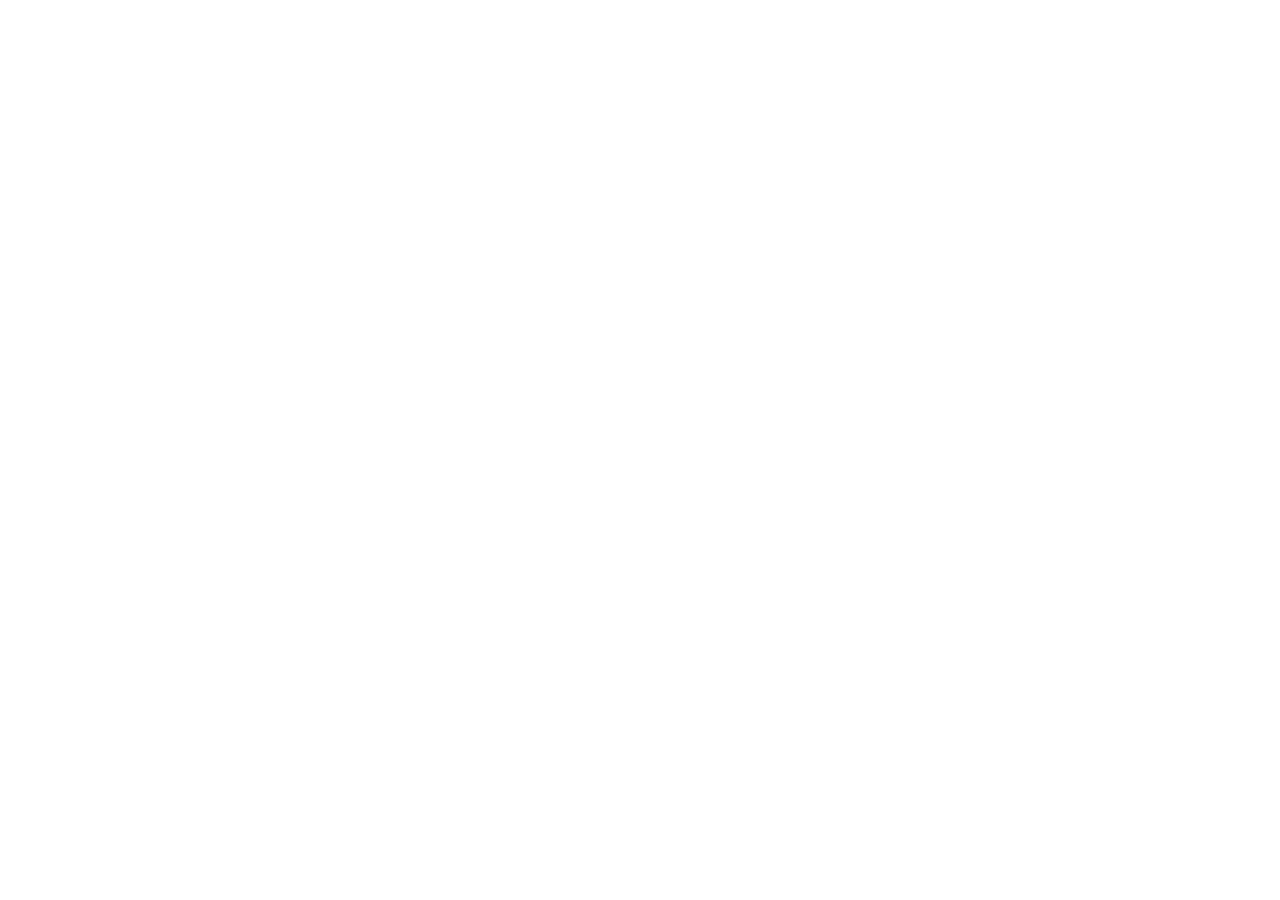
==== commit 4e7e201a: "Bug fix following burger" ====
--- a/calendar.html
+++ b/calendar.html
@@ -1,24 +1,27 @@
 <!DOCTYPE html>
 <html lang="en">
 <head>
-<meta charset="UTF-8">
-<meta name="viewport" content="width=device-width, initial-scale=1.0">
-<title>Saffron Walden Chess Club – Calendar</title>
-<link href="https://fonts.googleapis.com/css2?family=Inter:wght@400;500;600;700&display=swap" rel="stylesheet">
-<link rel="stylesheet" href="css/styles.css">
+  <meta charset="UTF-8" />
+  <meta name="viewport" content="width=device-width, initial-scale=1" />
+  <title>Saffron Walden Chess Club – Calendar</title>
+  <link href="https://fonts.googleapis.com/css2?family=Inter:wght@400;500;600;700&display=swap" rel="stylesheet" />
+  <link rel="stylesheet" href="css/styles.css" />
 </head>
 <body>
 
-<!-- Dynamic header -->
-<div id="header-container"></div>
+  <div id="header-container"></div>
 
-<main>
-  <section id="calendar-container">
-    <!-- JS will populate upcoming events table -->
-  </section>
-</main>
+  <main>
+    <div id="calendar-container"></div>
+  </main>
 
-<script src="js/header.js" defer></script>
-<script src="js/calendar.js" defer></script>
+  <script src="js/header.js" defer></script>
+  <script src="js/calendar.js" defer></script>
+  <script defer>
+    (async () => {
+      await window.loadHeader();
+      // calendar.js automatically runs loadCalendar on load, so no extra call needed here
+    })();
+  </script>
 </body>
 </html>
--- a/css/styles.css
+++ b/css/styles.css
@@ -33,17 +33,18 @@
 
 /* Header */
 header {
-  position: sticky;
-  top: 0;
-  z-index: 1000;
   background: #fff;
-  padding: 1rem 2rem;
+  padding: 1.5rem 2rem 1rem;
+  box-shadow: 0 1px 3px rgb(0 0 0 / 0.1);
 }
 
 .header-inner {
+  max-width: 900px;
+  margin: 0 auto;
   display: flex;
+  align-items: center;
   justify-content: space-between;
-  align-items: center;
+  gap: 1rem;
 }
 
 /* Logotype */
@@ -54,72 +55,96 @@
   color: var(--logotype-green);
   margin: 0;
   letter-spacing: -0.015em;
-}
-
-/* Burger button */
+  white-space: nowrap;
+  overflow: hidden;
+  text-overflow: ellipsis;
+  flex-shrink: 1;
+}
+
+/* Navigation */
+nav.main-nav {
+  display: flex;
+  gap: 1.5rem;
+  font-weight: 400;
+  font-size: 1rem;
+  letter-spacing: 0.015em;
+}
+
+/* Sticky header on desktop */
+@media (min-width: 601px) {
+  header {
+    position: sticky;
+    top: 0;
+    z-index: 1000;
+  }
+}
+
+/* Burger menu button - hidden on desktop */
 .burger {
   display: none;
-  flex-direction: column;
-  justify-content: space-between;
-  width: 28px;
-  height: 20px;
-  background: transparent;
+  background: none;
   border: none;
   cursor: pointer;
   padding: 0;
+  width: 28px;
+  height: 24px;
+  flex-shrink: 0;
+  position: relative;
   z-index: 1001;
 }
 
 .burger span {
   display: block;
-  height: 2px;
+  width: 100%;
+  height: 3px;
   background-color: var(--logotype-green);
-  border-radius: 1px;
-}
-
-/* Navigation */
-.main-nav {
-  display: flex;
-  gap: 1.5rem;
-}
-
-/* Mobile responsive */
+  border-radius: 2px;
+  margin-bottom: 5px;
+  transition: background-color 0.3s ease;
+}
+
+.burger span:last-child {
+  margin-bottom: 0;
+}
+
+/* Mobile styles */
 @media (max-width: 600px) {
-  .burger {
-    display: flex;
-  }
-
-  .main-nav {
-    display: none;
-    flex-direction: column;
+  header {
+    padding: 1rem 1rem 0.75rem;
+  }
+
+  .header-inner {
+    padding: 0;
+    gap: 0.75rem;
+  }
+
+  header h1 {
+    font-size: 1.5rem;
+  }
+
+  nav.main-nav {
     position: absolute;
     top: 100%;
     right: 0;
-    width: 100%;
+    left: auto;
     background: #fff;
-    padding: 1rem 2rem;
-    box-shadow: 0 2px 5px rgba(0,0,0,0.1);
-  }
-
-  .main-nav.active {
+    flex-direction: column;
+    box-shadow: 0 2px 5px rgba(0,0,0,0.15);
+    padding: 0.5rem 1rem;
+    display: none;
+    width: 220px;
+  }
+
+  nav.main-nav.active {
     display: flex;
   }
 
-  header h1 {
-    font-size: 1.5rem;
-  }
-
-  main {
-    padding: 0 1rem;
-  }
-
-  .calendar-table td {
-    padding: 0.4rem 0;
-  }
-
-  .calendar-table td:nth-child(2),
-  .calendar-table td:nth-child(3) {
-    padding-left: 0.25rem;
+  nav.main-nav a {
+    padding: 0.5rem 0;
+  }
+
+  .burger {
+    display: block;
   }
 }
 
@@ -185,13 +210,32 @@
 }
 
 /* News spacing */
-#news-container > div {
+#news-content > div {
   margin-bottom: 2rem;
 }
 
 /* Contact spacing */
-#contact-container p {
-  margin-bottom: 0.8rem;
+#contact-social ul {
+  padding-left: 1.25rem;
+  margin-top: 0;
+  margin-bottom: 0;
+  list-style-type: disc;
+}
+
+/* Responsive tweaks */
+@media (max-width: 600px) {
+  main {
+    padding: 0 1rem;
+  }
+
+  .calendar-table td {
+    padding: 0.4rem 0;
+  }
+
+  .calendar-table td:nth-child(2),
+  .calendar-table td:nth-child(3) {
+    padding-left: 0.25rem;
+  }
 }
 
 /* Smooth scrolling */
